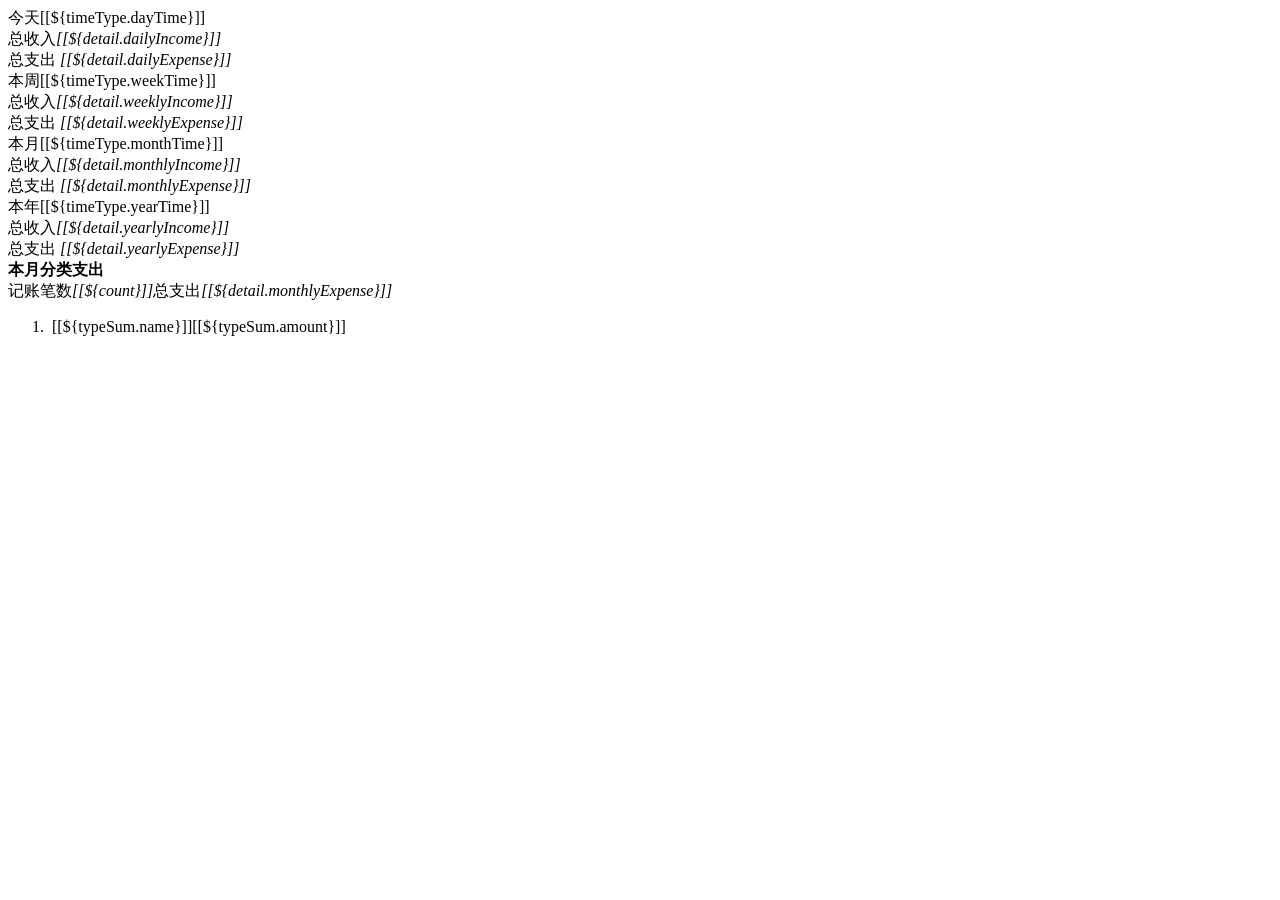
==== src/main/resources/templates/index.html @ 2721c53d ":sparkles: feat(dev): 解决目录问题，实现自动sql部署" ====
<!DOCTYPE HTML>
<html>

<head>
	<meta charset="UTF-8">
	<meta name="viewport" content="width=device-width, initial-scale=1.0">
	<title>记账</title>
	<link rel="stylesheet" th:href="@{css/iconfont.css}">
	<link rel="stylesheet" th:href="@{css/style.css}">
	<style>
		.modal-overlay {
			display: none;
			position: fixed;
			top: 0;
			left: 0;
			right: 0;
			bottom: 0;
			background: rgba(0, 0, 0, 0.4);
			z-index: 1000;
			-webkit-backdrop-filter: blur(5px);
			backdrop-filter: blur(5px);
		}

		.modal-container {
			display: none;
			position: fixed;
			top: 50%;
			left: 50%;
			transform: translate(-50%, -50%);
			width: 85%;
			height: 70vh;
			max-width: 380px;
			background: #fff;
			z-index: 1001;
			border-radius: 16px;
			overflow: hidden;
			box-shadow: 0 4px 16px rgba(0, 0, 0, 0.08);
		}

		.modal-iframe {
			width: 100%;
			height: 100%;
			border: none;
			background: #fff;
			position: relative;
			z-index: 1;
			overflow-x: hidden;
			overflow-y: auto;
			-webkit-overflow-scrolling: touch;
		}

		@media screen and (max-width: 480px) {
			html, body {
				overflow: hidden;
				position: fixed;
				width: 100%;
				height: 100%;
			}

			.modal-container {
				width: 85%;
				height: 65vh;
				max-width: none;
				border-radius: 16px;
				position: fixed;
				left: 50%;
				transform: translate(-50%, -50%) !important;
			}

			/* 处理输入法弹出时的问题 */
			body.keyboard-open .modal-container {
				position: absolute;
				transform: translate(-50%, 0) !important;
				top: 20px;
				bottom: auto;
			}
		}
	</style>
</head>

<body>
<div class="content">
	<div class="billStatistics bill_box">
		<div class="today flex clearfix ">
			<div class="item_title">今天<span>[[${timeType.dayTime}]]</span></div>
			<div class="item_all">
				<div class="allin">总收入<em class="orange_num">[[${detail.dailyIncome}]]</em></div>
				<div class="allout">总支出<em class="green_num"> [[${detail.dailyExpense}]]</em></div>
			</div>
		</div>
		<div class="today flex clearfix ">
			<div class="item_title">本周<span>[[${timeType.weekTime}]]</span></div>
			<div class="item_all">
				<div class="allin">总收入<em class="orange_num">[[${detail.weeklyIncome}]]</em></div>
				<div class="allout">总支出<em class="green_num"> [[${detail.weeklyExpense}]]</em></div>
			</div>
		</div>
		<div class="today flex clearfix ">
			<div class="item_title">本月<span>[[${timeType.monthTime}]]</span></div>
			<div class="item_all">
				<div class="allin">总收入<em class="orange_num">[[${detail.monthlyIncome}]]</em></div>
				<div class="allout">总支出<em class="green_num"> [[${detail.monthlyExpense}]]</em></div>
			</div>
		</div>
		<div class="today flex clearfix ">
			<div class="item_title">本年<span>[[${timeType.yearTime}]]</span></div>
			<div class="item_all">
				<div class="allin">总收入<em class="orange_num">[[${detail.yearlyIncome}]]</em></div>
				<div class="allout">总支出<em class="green_num"> [[${detail.yearlyExpense}]]</em></div>
			</div>
		</div>
	</div>
	<div class="classified_expenditure bill_box">
		<div class="classified_title flex clearfix"><strong>本月分类支出</strong>
			<div class="item_all"><span class="mr">记账笔数<em class="black_num">[[${count}]]</em></span>总支出<em
					class="green_num">[[${detail.monthlyExpense}]]</em></div>
		</div>
		<ol class="custom-list" th:each="typeSum : ${typeList}">
			<li><i><img src="images/icon1.png" alt=""></i> [[${typeSum.name}]]<span class="blacklist_num fr">[[${typeSum.amount}]]</span></li>
			<!-- <li><i><img src="images/icon1.png" alt=""></i> 行业交通<span class="blacklist_num fr">0.00</span></li> -->
			<!-- <li><i><img src="images/icon1.png" alt=""></i> 居家物业<span class="blacklist_num fr">0.00</span></li> -->
		</ol>
	</div>
	<!-- <div class="classified_expenditure bill_box"> -->
	<!-- 	<div class="classified_title flex clearfix"><strong>本月分类收入</strong> -->
	<!-- 		<div class="item_all"><span class="mr">收入笔数<em class="black_num">0</em></span>总收入<em -->
	<!-- 				class="orange_num">0.00</em></div> -->
	<!-- 	</div> -->
	<!-- 	<ul class="custom-list flex wrap fz18"> -->
	<!-- 		<li><i><img src="images/icon1.png" alt=""></i> 职业收入<div class="item_all fr mt"> -->
	<!-- 				<div class="allin">收入笔数<em class="black_num">0.00</em></div> -->
	<!-- 				<div class="allout">总收入<em class="orange_num"> 0.00</em></div> -->
	<!-- 			</div> -->
	<!-- 		</li> -->
	<!-- 		<li><i><img src="images/icon1.png" alt=""></i> 其他收入<div class="item_all fr"> -->
	<!-- 				<div class="allin">收入笔数<em class="black_num">0.00</em></div> -->
	<!-- 				<div class="allout">总收入<em class="orange_num"> 0.00</em></div> -->
	<!-- 			</div> -->
	<!-- 		</li> -->
	<!-- 	</ul> -->
	<!-- </div> -->
</div>

<!-- 引入公共底部导航 -->
<div th:replace="common/footer :: footer"></div>

<div class="modal-overlay" id="modalOverlay"></div>
<div class="modal-container" id="modalContainer">
	<iframe id="modalIframe" class="modal-iframe"></iframe>
</div>

<script>
	// 添加输入法弹出检测
	let originalHeight = window.innerHeight;
	window.addEventListener('resize', function() {
		if (window.innerHeight < originalHeight) {
			// 输入法弹出
			document.body.classList.add('keyboard-open');
		} else {
			// 输入法收起
			document.body.classList.remove('keyboard-open');
			originalHeight = window.innerHeight;
		}
	});

	function openAddAccountModal() {
		const modalOverlay = document.getElementById('modalOverlay');
		const modalContainer = document.getElementById('modalContainer');
		const modalIframe = document.getElementById('modalIframe');

		modalOverlay.style.display = 'block';
		modalContainer.style.display = 'block';
		modalIframe.src = '/add_account';

		// 添加动画效果
		modalContainer.style.opacity = '0';
		modalContainer.style.transform = 'translate(-50%, -45%)';
		setTimeout(() => {
			modalContainer.style.transition = 'all 0.3s cubic-bezier(0.4, 0, 0.2, 1)';
			modalContainer.style.opacity = '1';
			modalContainer.style.transform = 'translate(-50%, -50%)';
		}, 50);
	}

	function closeAddAccountModal() {
		const modalOverlay = document.getElementById('modalOverlay');
		const modalContainer = document.getElementById('modalContainer');
		const modalIframe = document.getElementById('modalIframe');

		// 添加关闭动画
		modalContainer.style.opacity = '0';
		modalContainer.style.transform = 'translate(-50%, -45%)';
		modalOverlay.style.opacity = '0';

		setTimeout(() => {
			modalOverlay.style.display = 'none';
			modalContainer.style.display = 'none';
			modalIframe.src = '';
			location.reload();
		}, 300);
	}

	// 修改记一笔按钮的点击事件
	document.querySelector('.addBill').parentElement.addEventListener('click', function(e) {
		e.preventDefault();
		openAddAccountModal();
	});
</script>
</body>

</html>
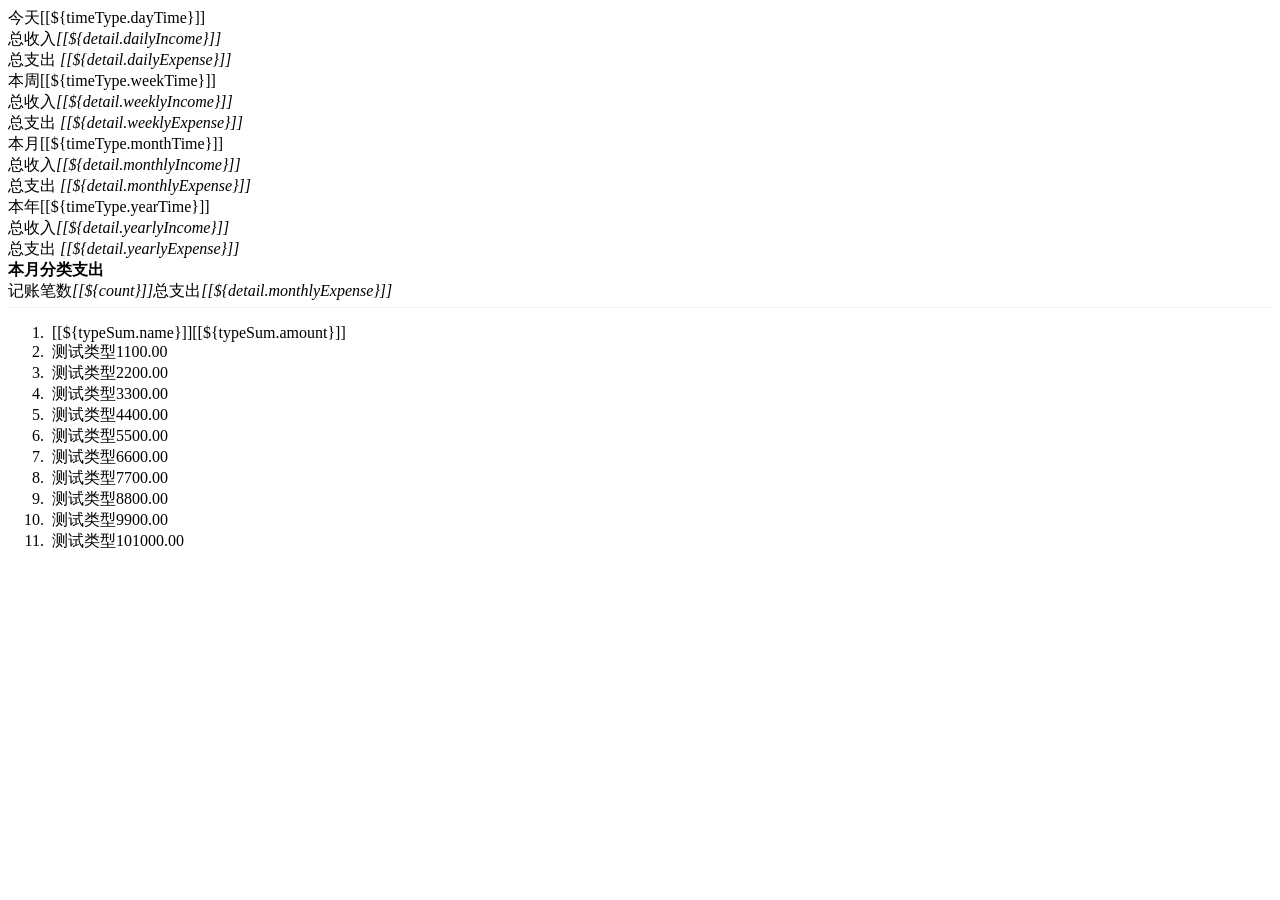
==== commit d85e5ba1: ":bug: fix(dev): 修复主页分类多导致无法显示的问题" ====
--- a/src/main/resources/templates/index.html
+++ b/src/main/resources/templates/index.html
@@ -110,16 +110,27 @@
 			</div>
 		</div>
 	</div>
-	<div class="classified_expenditure bill_box">
+	<div class="classified_expenditure bill_box" style="display: flex; flex-direction: column;">
 		<div class="classified_title flex clearfix"><strong>本月分类支出</strong>
 			<div class="item_all"><span class="mr">记账笔数<em class="black_num">[[${count}]]</em></span>总支出<em
 					class="green_num">[[${detail.monthlyExpense}]]</em></div>
 		</div>
-		<ol class="custom-list" th:each="typeSum : ${typeList}">
-			<li><i><img src="images/icon1.png" alt=""></i> [[${typeSum.name}]]<span class="blacklist_num fr">[[${typeSum.amount}]]</span></li>
-			<!-- <li><i><img src="images/icon1.png" alt=""></i> 行业交通<span class="blacklist_num fr">0.00</span></li> -->
-			<!-- <li><i><img src="images/icon1.png" alt=""></i> 居家物业<span class="blacklist_num fr">0.00</span></li> -->
-		</ol>
+		<div class="expenditure-list-container" style="max-height: 40vh; overflow-y: auto !important; -webkit-overflow-scrolling: touch; border-top: 1px solid #f2f2f2; margin-top: 5px;">
+			<ol class="custom-list">
+				<li th:each="typeSum : ${typeList}"><i><img src="images/icon1.png" alt=""></i> [[${typeSum.name}]]<span class="blacklist_num fr">[[${typeSum.amount}]]</span></li>
+				<!-- 下面是测试数据，如果类型列表为空或者数量很少，可以显示这些测试数据来测试滚动功能 -->
+				<li th:if="${#lists.isEmpty(typeList)}"><i><img src="images/icon1.png" alt=""></i> 测试类型1<span class="blacklist_num fr">100.00</span></li>
+				<li th:if="${#lists.isEmpty(typeList)}"><i><img src="images/icon1.png" alt=""></i> 测试类型2<span class="blacklist_num fr">200.00</span></li>
+				<li th:if="${#lists.isEmpty(typeList)}"><i><img src="images/icon1.png" alt=""></i> 测试类型3<span class="blacklist_num fr">300.00</span></li>
+				<li th:if="${#lists.isEmpty(typeList)}"><i><img src="images/icon1.png" alt=""></i> 测试类型4<span class="blacklist_num fr">400.00</span></li>
+				<li th:if="${#lists.isEmpty(typeList)}"><i><img src="images/icon1.png" alt=""></i> 测试类型5<span class="blacklist_num fr">500.00</span></li>
+				<li th:if="${#lists.isEmpty(typeList)}"><i><img src="images/icon1.png" alt=""></i> 测试类型6<span class="blacklist_num fr">600.00</span></li>
+				<li th:if="${#lists.isEmpty(typeList)}"><i><img src="images/icon1.png" alt=""></i> 测试类型7<span class="blacklist_num fr">700.00</span></li>
+				<li th:if="${#lists.isEmpty(typeList)}"><i><img src="images/icon1.png" alt=""></i> 测试类型8<span class="blacklist_num fr">800.00</span></li>
+				<li th:if="${#lists.isEmpty(typeList)}"><i><img src="images/icon1.png" alt=""></i> 测试类型9<span class="blacklist_num fr">900.00</span></li>
+				<li th:if="${#lists.isEmpty(typeList)}"><i><img src="images/icon1.png" alt=""></i> 测试类型10<span class="blacklist_num fr">1000.00</span></li>
+			</ol>
+		</div>
 	</div>
 	<!-- <div class="classified_expenditure bill_box"> -->
 	<!-- 	<div class="classified_title flex clearfix"><strong>本月分类收入</strong> -->
